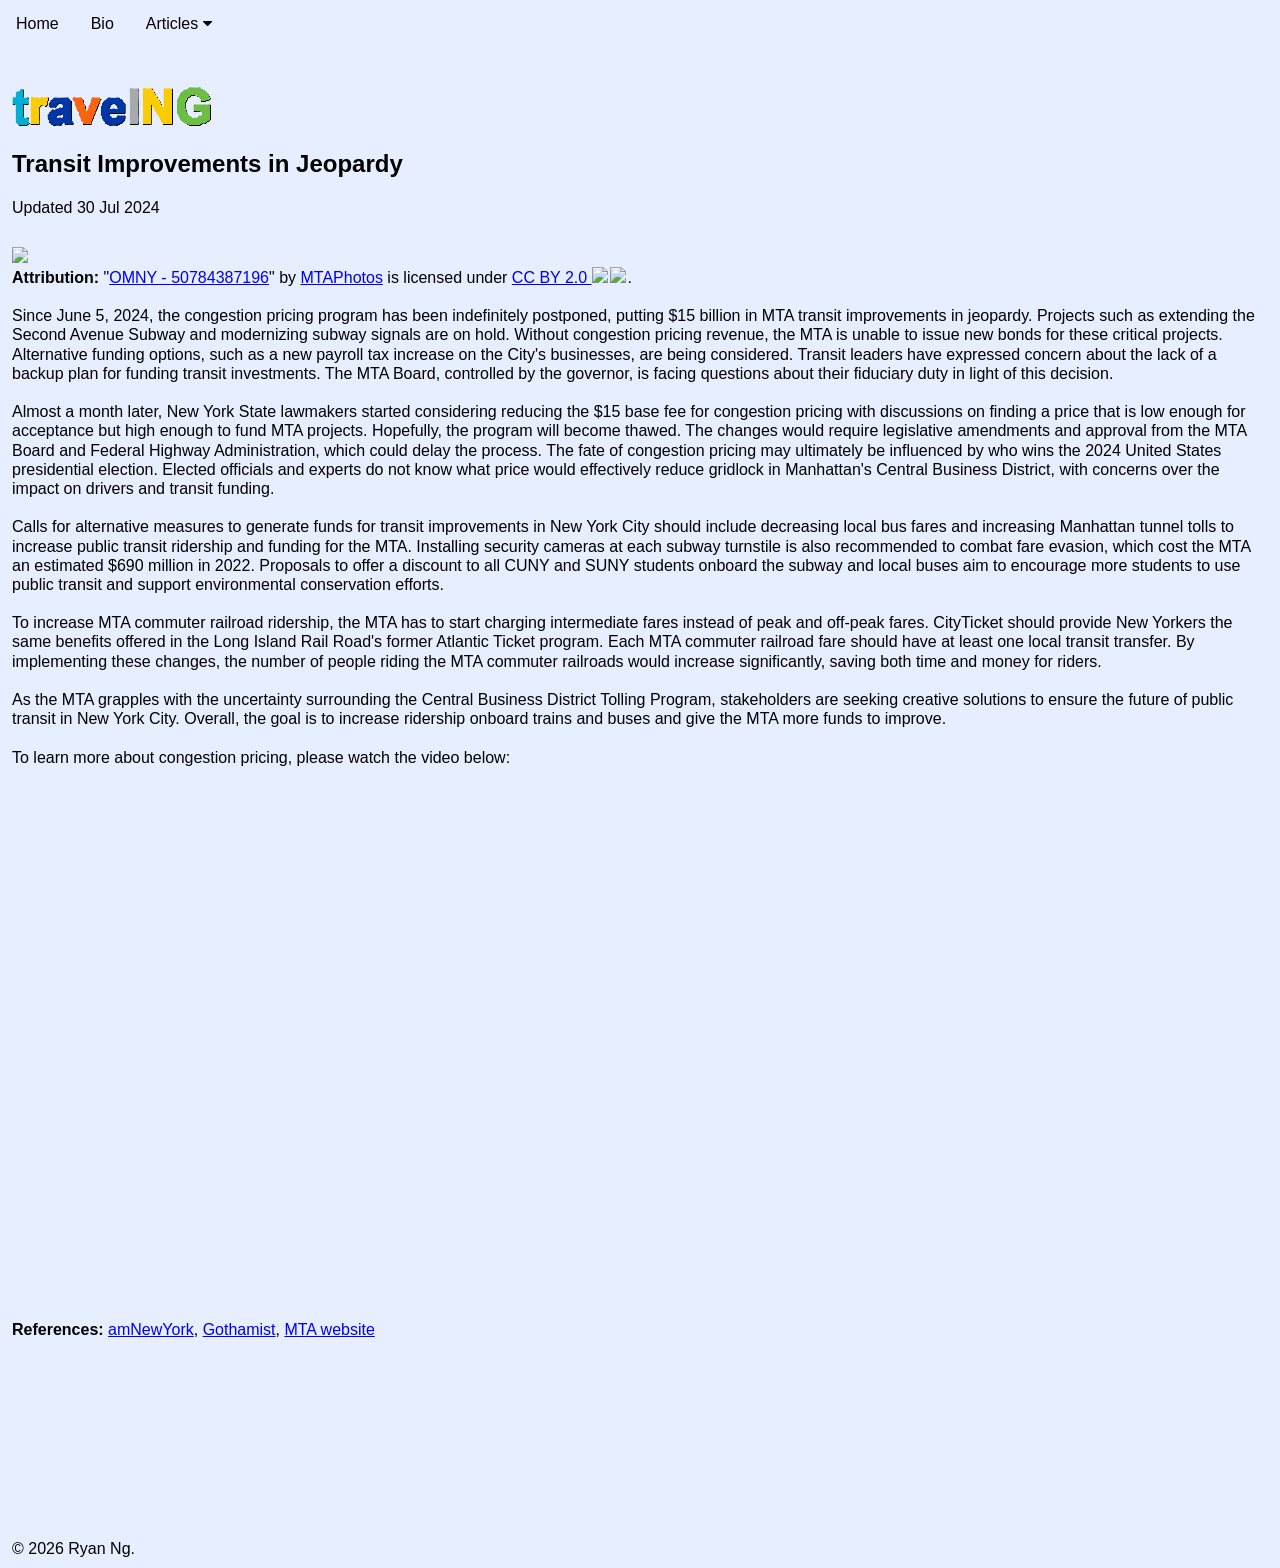
==== fundingMTA.html @ 5f1ee3d3 "Add files via upload" ====
<!DOCTYPE html>
<html lang="en">
  <head>
      <link href="style.css" rel="stylesheet" type="text/css">
      <meta name="viewport" content="width=device-width, initial-scale=1">
      <link rel="stylesheet" href="https://cdnjs.cloudflare.com/ajax/libs/font-awesome/4.7.0/css/font-awesome.min.css">
      <title>travelNG - Fund the MTA</title>
  </head>
  <body>
    <div class="NavBar" id="TopNavigation">
      <a href="index.html">Home</a>
      <a href="bio.html">Bio</a>
      <div class="dropdown">
        <button class="dropdownButton">Articles
          <i class="fa fa-caret-down"></i>
        </button>
        <div class="dropdown-content">
          <a class="active">Fund the MTA</a>
          <a href="ADAaccessibility.html">ADA Accessibility</a>
          <a href="subwayinterlining.html">Subway Interlining</a>
          <a href="CBTCtech.html">CBTC Technology</a>
          <a href="subwayrenovations.html">Station Re-NEW-Vations</a>
          <a href="SIRimprovements.html">SIR Improvements</a>
          <a href="minimizetransfers.html">Minimize Bus Transfers</a>
          <a href="capitalconstruction.html">Capital Construction</a>
          <a>More Coming Shortly</a>
        </div>
      </div>
      <a href="javascript:void(0);" style="font-size:15px;" class="icon" onclick="myFunction()">&#9776;</a>
      <script src="script.js"></script>
    </div>
    <div class="padding">
      <div style="padding: 20px;"></div>
      <img src="./images/travelNG.png">
      <div style="padding: 10px;"></div>
      <h2>Transit Improvements in Jeopardy</h2>
      <br>
      <p>Updated 30 Jul 2024</p>
      <br>
      <img src="https://live.staticflickr.com/65535/50784387196_b474cca3ac_5k.jpg" class="news"></img>
      <p><b>Attribution:</b> "<a rel="noopener noreferrer" href="https://commons.wikimedia.org/w/index.php?curid=98393818">OMNY - 50784387196</a>" by <a rel="noopener noreferrer" href="https://www.flickr.com/photos/61135621@N03">MTAPhotos</a> is licensed under <a rel="noopener noreferrer" href="https://creativecommons.org/licenses/by/2.0/?ref=openverse">CC BY 2.0 <img src="https://mirrors.creativecommons.org/presskit/icons/cc.svg" style="height: 1em; margin-right: 0.125em; display: inline;"></img><img src="https://mirrors.creativecommons.org/presskit/icons/by.svg" style="height: 1em; margin-right: 0.125em; display: inline;"></img></a>.</p>
      <br>
      <p>Since June 5, 2024, the congestion pricing program has been indefinitely postponed, putting $15 billion in MTA transit improvements in jeopardy. Projects such as extending the Second Avenue Subway and modernizing subway signals are on hold. Without congestion pricing revenue, the MTA is unable to issue new bonds for these critical projects. Alternative funding options, such as a new payroll tax increase on the City's businesses, are being considered. Transit leaders have expressed concern about the lack of a backup plan for funding transit investments. The MTA Board, controlled by the governor, is facing questions about their fiduciary duty in light of this decision.</p>
      <br>
      <p>Almost a month later, New York State lawmakers started considering reducing the $15 base fee for congestion pricing with discussions on finding a price that is low enough for acceptance but high enough to fund MTA projects. Hopefully, the program will become thawed. The changes would require legislative amendments and approval from the MTA Board and Federal Highway Administration, which could delay the process. The fate of congestion pricing may ultimately be influenced by who wins the 2024 United States presidential election. Elected officials and experts do not know what price would effectively reduce gridlock in Manhattan's Central Business District, with concerns over the impact on drivers and transit funding.</p>
      <br>
      <p>Calls for alternative measures to generate funds for transit improvements in New York City should include decreasing local bus fares and increasing Manhattan tunnel tolls to increase public transit ridership and funding for the MTA. Installing security cameras at each subway turnstile is also recommended to combat fare evasion, which cost the MTA an estimated $690 million in 2022. Proposals to offer a discount to all CUNY and SUNY students onboard the subway and local buses aim to encourage more students to use public transit and support environmental conservation efforts.</p>
      <br>
      <p>To increase MTA commuter railroad ridership, the MTA has to start charging intermediate fares instead of peak and off-peak fares. CityTicket should provide New Yorkers the same benefits offered in the Long Island Rail Road's former Atlantic Ticket program. Each MTA commuter railroad fare should have at least one local transit transfer. By implementing these changes, the number of people riding the MTA commuter railroads would increase significantly, saving both time and money for riders.</p>
      <br>
      <p>As the MTA grapples with the uncertainty surrounding the Central Business District Tolling Program, stakeholders are seeking creative solutions to ensure the future of public transit in New York City. Overall, the goal is to increase ridership onboard trains and buses and give the MTA more funds to improve.</p>
      <br>
      <p>To learn more about congestion pricing, please watch the video below:</p>
      <iframe src="https://www.youtube.com/embed/Eda1q7cXKIs?si=ptKico9M3lNI6IZ8" title="YouTube video player" frameborder="0" allow="accelerometer; autoplay; clipboard-write; encrypted-media; gyroscope; picture-in-picture" allowfullscreen></iframe>
      <br>
      <br>
      <p><b>References:</b> <a href="https://www.amny.com/transit/">amNewYork</a>, <a href="https://gothamist.com/tags/transportation/">Gothamist</a>, <a href="https://new.mta.info/">MTA website</a></p>
      <div style="padding: 100px;"></div>
      <footer>
        <p style="padding-left: 12px;">&copy; <script>document.write(new Date().getFullYear())</script> Ryan Ng.</p>
        <div style="padding: 5px;"></div>
      </footer>
    </div>
  </body>
</html>
---- style.css ----
*{
  margin: 0;
  padding: 0;
  font-family: Arial, Helvetica, sans-serif;
  line-height: 1.2;
}

.padding {
  padding-left: 12px;
  padding-right: 12px;
}

html {
  margin: 0;
  background-color: #e6eeff;
  min-height: 100%;
  background-repeat: no-repeat;
  background-attachment: fixed;
  background-size: 100% 100%;
}

ol {
  padding-left: 26px;
}

ul {
  padding-left: 18px;
}

/* introduction picture */
.train {
  max-width: 100%;
  position: relative;
  margin: 10px 0 0 0;
}

/* bio picture */
.circle {
  border-radius: 50%;
  max-width: 20%;
}

@media (max-width: 768px) {
  .circle {
    border-radius: 50%;
    max-width: 40%;
  }
}

@media (min-width: 960px) and (max-width: 1200px) {
  .circle {
    border-radius: 50%;
    max-width: 30%;
  }
}

/* news picture */
.news {
  max-width: 75%;
  position: relative;
  margin: 10px 0 0 0;
}

/* Fading animation */
.fade {
  -webkit-animation-name: fade;
  -webkit-animation-duration: 1.5s;
  animation-name: fade;
  animation-duration: 1.5s;
}

@-webkit-keyframes fade {
  from {opacity: .4}
  to {opacity: 1}
}

@keyframes fade {
  from {opacity: .4}
  to {opacity: 1}
}

/* YouTube video */
iframe {
  aspect-ratio: 16 / 9;
  width: 75%;
}

p {
  font-size: 16px;
}

/* Subway Symbol */
.subwaySymbol {
  font-size: 16px;
}

/* Navigation bar */
.NavBar {
  overflow: hidden;
}

.NavBar a {
  float: left;
  display: block;
  color: black;
  text-align: center;
  padding: 14px 16px;
  text-decoration: none;
  font-size: 16px;
}

.NavBar .active {
  color: white;
}

.active {
  background-color: #0047cc;
  color: white;
}

.NavBar .icon {
  display: none;
}

.dropdown {
  float: left;
  overflow: hidden;
}

.dropdown .dropdownButton {
  font-size: 16px;
  border: none;
  outline: none;
  color: black;
  padding: 14px 16px;
  background-color: inherit;
  font-family: inherit;
  margin: 0;
}

.dropdown-content {
  display: none;
  position: absolute;
  background-color: #ccdeff;
  min-width: 160px;
  box-shadow: 0px 8px 16px 0px rgba(0,0,0,0.2);
  z-index: 1;
}

.dropdown-content a {
  float: none;
  color: black;
  padding: 12px 16px;
  text-decoration: none;
  display: block;
  text-align: left;
}

.NavBar a:hover, .dropdown:hover .dropdownButton {
  background-color: #0047cc;
  color: white;
}

.dropdown-content a:hover {
  background-color: #0047cc;
  color: white;
}

.dropdown:hover .dropdown-content {
  display: block;
}

@media screen and (max-width: 600px) {
  .NavBar a:not(:first-child), .dropdown .dropdownButton {
    display: none;
  }
  .NavBar a.icon {
    float: right;
    display: block;
  }
}

@media screen and (max-width: 600px) {
  .NavBar.responsive {position: relative;}
  .NavBar.responsive .icon {
    position: absolute;
    right: 0;
    top: 0;
  }
  .NavBar.responsive a {
    float: none;
    display: block;
    text-align: left;
  }
  .NavBar.responsive .dropdown {float: none;}
  .NavBar.responsive .dropdown-content {position: relative;}
  .NavBar.responsive .dropdown .dropdownButton {
    display: block;
    width: 100%;
    text-align: left;
  }
}

/* footer */
footer {
  position: absolute;
  right: 0;
  left: 0;
  color: black;
  text-align: left;
}
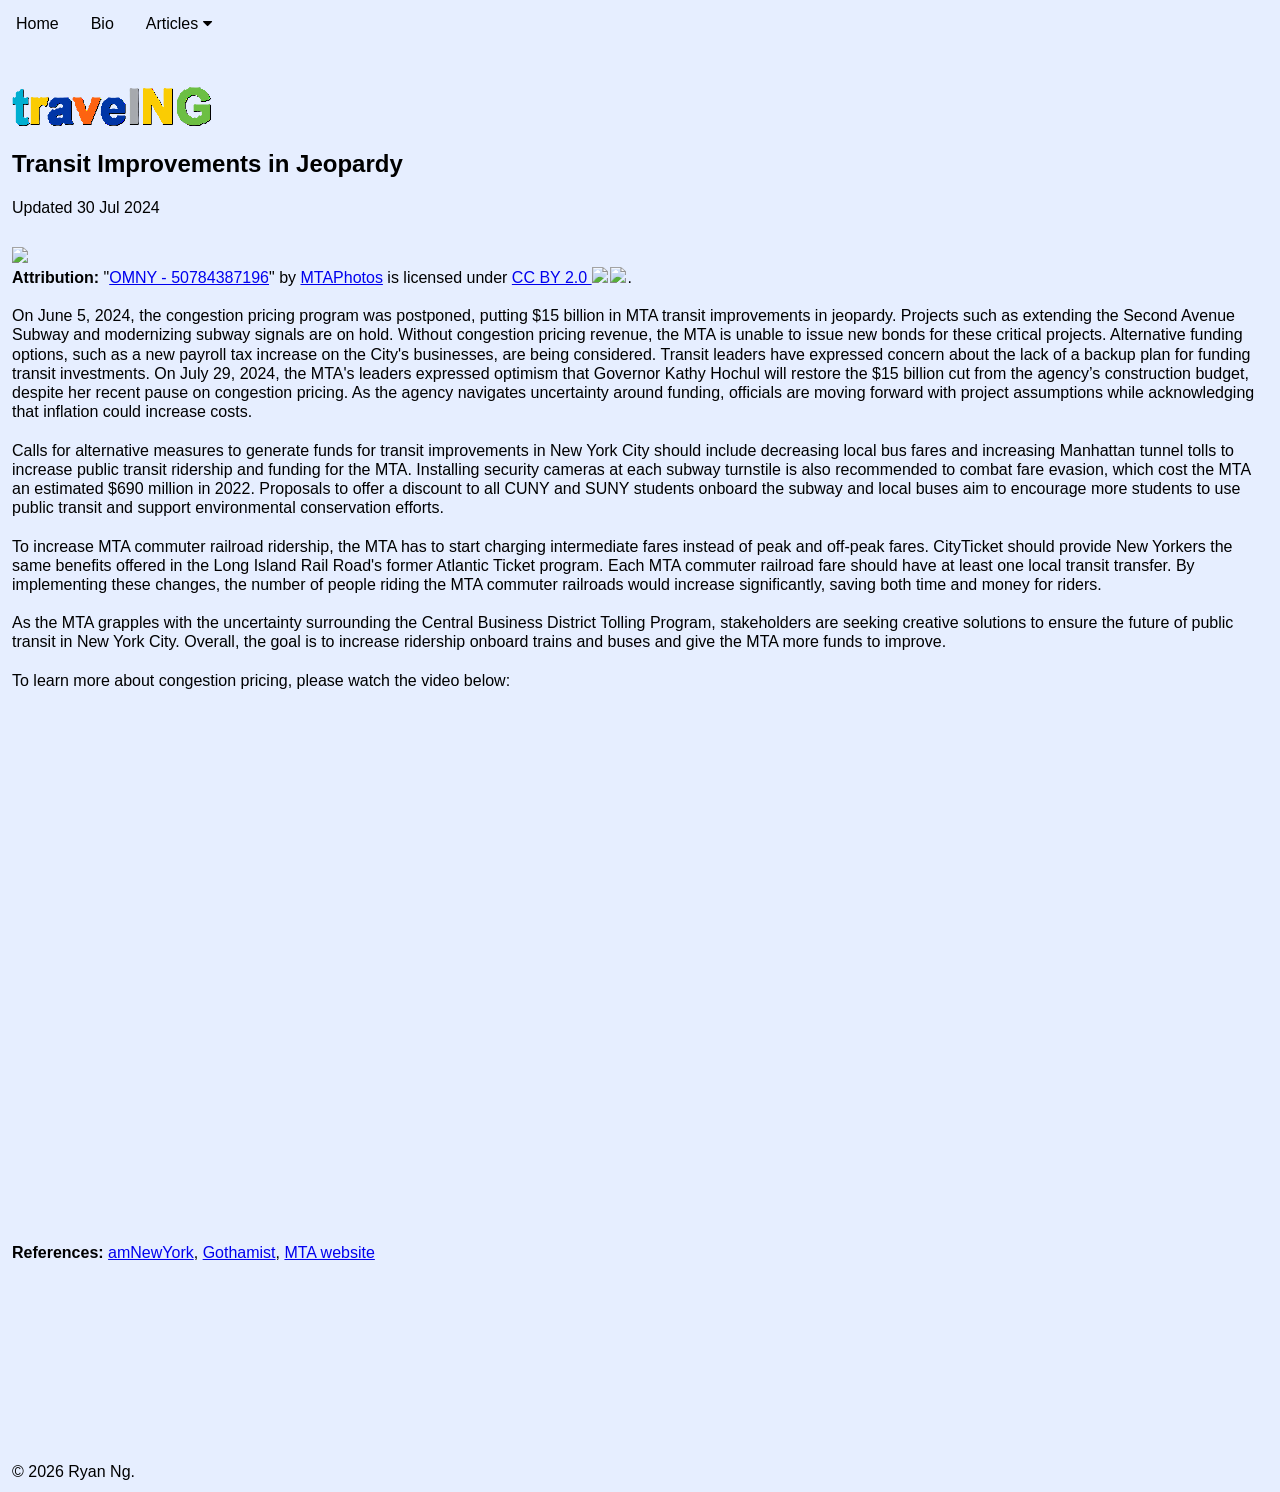
==== commit 9f287ffc: "Add files via upload" ====
--- a/fundingMTA.html
+++ b/fundingMTA.html
@@ -40,9 +40,7 @@
       <img src="https://live.staticflickr.com/65535/50784387196_b474cca3ac_5k.jpg" class="news"></img>
       <p><b>Attribution:</b> "<a rel="noopener noreferrer" href="https://commons.wikimedia.org/w/index.php?curid=98393818">OMNY - 50784387196</a>" by <a rel="noopener noreferrer" href="https://www.flickr.com/photos/61135621@N03">MTAPhotos</a> is licensed under <a rel="noopener noreferrer" href="https://creativecommons.org/licenses/by/2.0/?ref=openverse">CC BY 2.0 <img src="https://mirrors.creativecommons.org/presskit/icons/cc.svg" style="height: 1em; margin-right: 0.125em; display: inline;"></img><img src="https://mirrors.creativecommons.org/presskit/icons/by.svg" style="height: 1em; margin-right: 0.125em; display: inline;"></img></a>.</p>
       <br>
-      <p>Since June 5, 2024, the congestion pricing program has been indefinitely postponed, putting $15 billion in MTA transit improvements in jeopardy. Projects such as extending the Second Avenue Subway and modernizing subway signals are on hold. Without congestion pricing revenue, the MTA is unable to issue new bonds for these critical projects. Alternative funding options, such as a new payroll tax increase on the City's businesses, are being considered. Transit leaders have expressed concern about the lack of a backup plan for funding transit investments. The MTA Board, controlled by the governor, is facing questions about their fiduciary duty in light of this decision.</p>
-      <br>
-      <p>Almost a month later, New York State lawmakers started considering reducing the $15 base fee for congestion pricing with discussions on finding a price that is low enough for acceptance but high enough to fund MTA projects. Hopefully, the program will become thawed. The changes would require legislative amendments and approval from the MTA Board and Federal Highway Administration, which could delay the process. The fate of congestion pricing may ultimately be influenced by who wins the 2024 United States presidential election. Elected officials and experts do not know what price would effectively reduce gridlock in Manhattan's Central Business District, with concerns over the impact on drivers and transit funding.</p>
+      <p>On June 5, 2024, the congestion pricing program was postponed, putting $15 billion in MTA transit improvements in jeopardy. Projects such as extending the Second Avenue Subway and modernizing subway signals are on hold. Without congestion pricing revenue, the MTA is unable to issue new bonds for these critical projects. Alternative funding options, such as a new payroll tax increase on the City's businesses, are being considered. Transit leaders have expressed concern about the lack of a backup plan for funding transit investments. On July 29, 2024, the MTA's leaders expressed optimism that Governor Kathy Hochul will restore the $15 billion cut from the agency’s construction budget, despite her recent pause on congestion pricing. As the agency navigates uncertainty around funding, officials are moving forward with project assumptions while acknowledging that inflation could increase costs.</p>
       <br>
       <p>Calls for alternative measures to generate funds for transit improvements in New York City should include decreasing local bus fares and increasing Manhattan tunnel tolls to increase public transit ridership and funding for the MTA. Installing security cameras at each subway turnstile is also recommended to combat fare evasion, which cost the MTA an estimated $690 million in 2022. Proposals to offer a discount to all CUNY and SUNY students onboard the subway and local buses aim to encourage more students to use public transit and support environmental conservation efforts.</p>
       <br>
--- a/style.css
+++ b/style.css
@@ -89,11 +89,6 @@
   font-size: 16px;
 }
 
-/* Subway Symbol */
-.subwaySymbol {
-  font-size: 16px;
-}
-
 /* Navigation bar */
 .NavBar {
   overflow: hidden;
